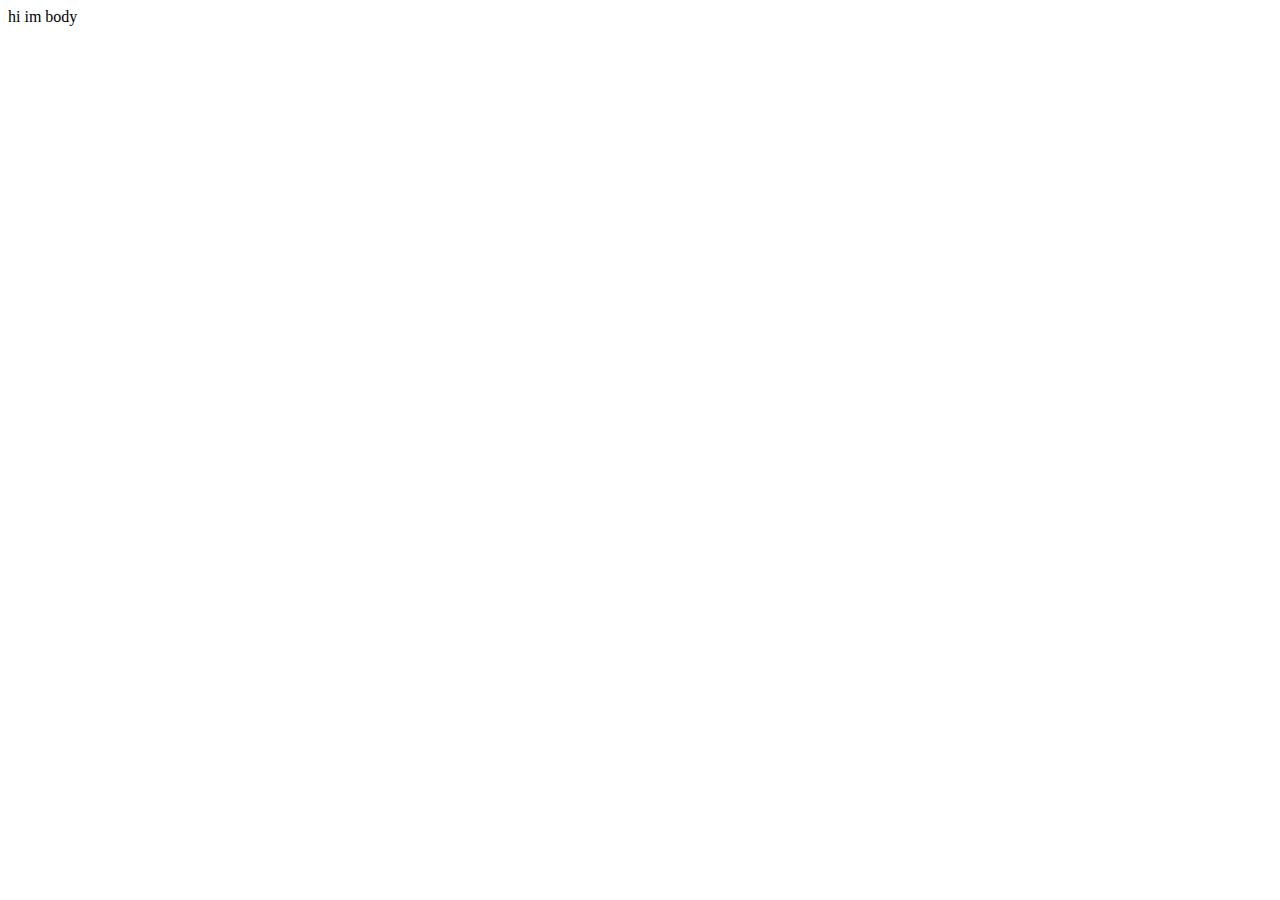
==== body.html @ d52a2c12 "test" ====
<!DOCTYPE html>
<html lang="en">
<head>
    <meta charset="UTF-8">
    <meta http-equiv="X-UA-Compatible" content="IE=edge">
    <meta name="viewport" content="width=device-width, initial-scale=1.0">
    <title>Document</title>
</head>
<body>
    hi im body
</body>
</html>
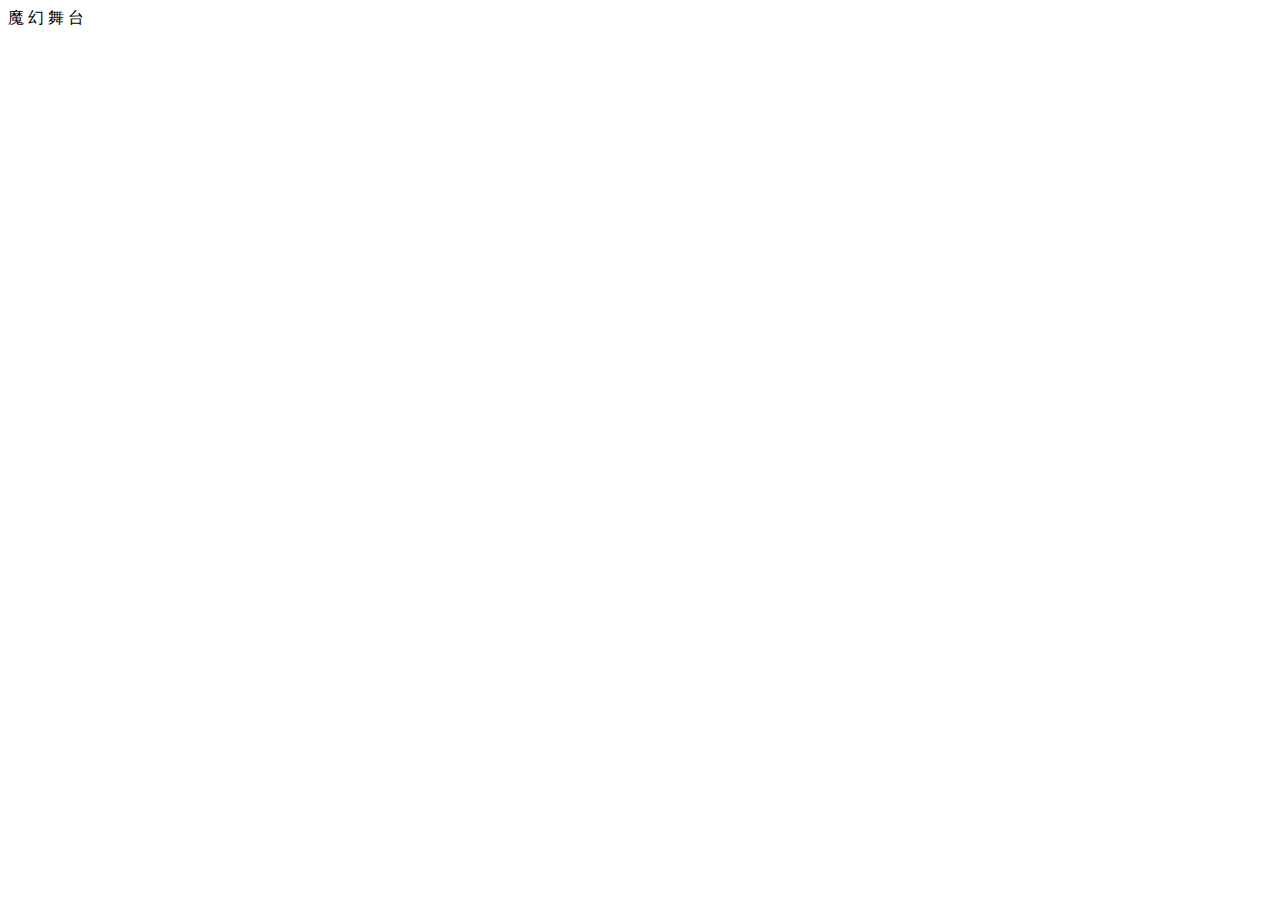
==== commit 77a1e408: "框架again" ====
--- a/body.html
+++ b/body.html
@@ -4,9 +4,8 @@
     <meta charset="UTF-8">
     <meta http-equiv="X-UA-Compatible" content="IE=edge">
     <meta name="viewport" content="width=device-width, initial-scale=1.0">
-    <title>Document</title>
 </head>
 <body>
-    hi im body
+    魔 幻 舞 台
 </body>
 </html>